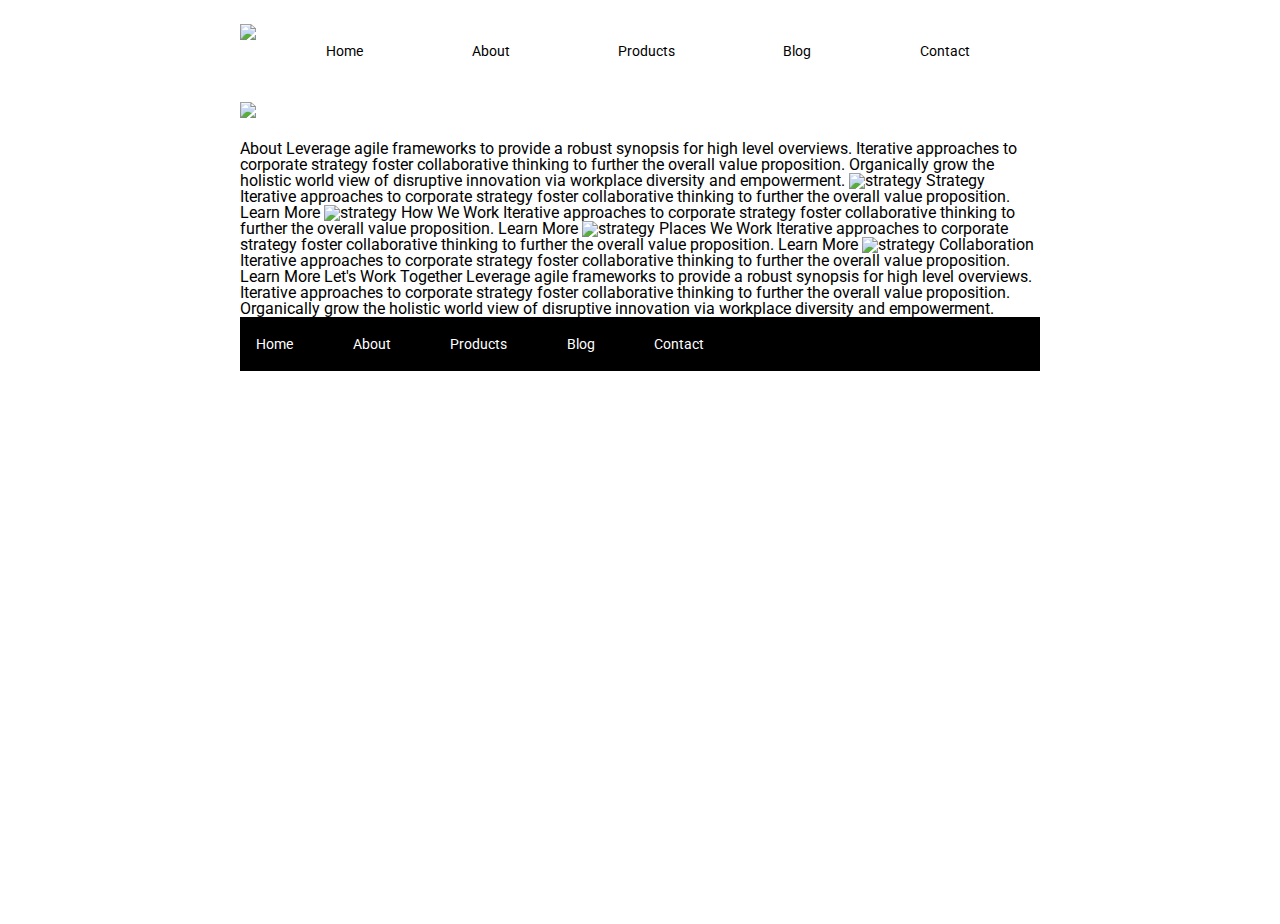
==== about.html @ 3e52ac82 "about page header added" ====
<!doctype html>

<html lang="en">
<head>
  <meta charset="utf-8">

  <title>Sprint Challenge - About</title>

  <link href="https://fonts.googleapis.com/css?family=Roboto|Rubik" rel="stylesheet">
  <link rel="stylesheet" href="css/index.css">

</head>

<body>
    <div class="container about-page">
      <header>
        <div class="top">
            <img src="./img/lambda-black.png">
            <nav>
                <a href="#">Home</a>
                <a href="about.html">About</a>
                <a href="#">Products</a>
                <a href="#">Blog</a>
                <a href="#">Contact</a>
            </nav>
        </div>
        <img src="./img/jumbo-about.png">
    </header>
     
      About

      Leverage agile frameworks to provide a robust synopsis for high level overviews. Iterative approaches to corporate strategy foster collaborative thinking to further the overall value proposition. Organically grow the holistic world view of disruptive innovation via workplace diversity and empowerment.


      <img src="img/about-plan.png" alt="strategy">
      
      Strategy
      
      Iterative approaches to corporate strategy foster collaborative thinking to further the overall value proposition.

      Learn More



      <img src="img/about-working.png" alt="strategy">
      
      How We Work
      
      Iterative approaches to corporate strategy foster collaborative thinking to further the overall value proposition.

      Learn More



      <img src="img/about-office.png" alt="strategy">
      
      Places We Work

      Iterative approaches to corporate strategy foster collaborative thinking to further the overall value proposition.

      Learn More

      <img src="img/about-meeting.png" alt="strategy">
      
      Collaboration
      
      Iterative approaches to corporate strategy foster collaborative thinking to further the overall value proposition.

      Learn More

      Let's Work Together

      Leverage agile frameworks to provide a robust synopsis for high level overviews. Iterative approaches to corporate strategy foster collaborative thinking to further the overall value proposition. Organically grow the holistic world view of disruptive innovation via workplace diversity and empowerment.
        
      <footer>
        <nav>
          <a href="index.html">Home</a>
          <a href="#">About</a>
          <a href="#">Products</a>
          <a href="#">Blog</a>
          <a href="#">Contact</a>
        </nav>
      </footer>
    </div><!-- container -->        
</body>
</html>
---- css/index.css ----
/* http://meyerweb.com/eric/tools/css/reset/ 
   v2.0 | 20110126
   License: none (public domain)
*/

html, body, div, span, applet, object, iframe,
h1, h2, h3, h4, h5, h6, p, blockquote, pre,
a, abbr, acronym, address, big, cite, code,
del, dfn, em, img, ins, kbd, q, s, samp,
small, strike, strong, sub, sup, tt, var,
b, u, i, center,
dl, dt, dd, ol, ul, li,
fieldset, form, label, legend,
table, caption, tbody, tfoot, thead, tr, th, td,
article, aside, canvas, details, embed, 
figure, figcaption, footer, header, hgroup, 
menu, nav, output, ruby, section, summary,
time, mark, audio, video {
	margin: 0;
	padding: 0;
	border: 0;
	font-size: 100%;
	font: inherit;
	vertical-align: baseline;
}
/* HTML5 display-role reset for older browsers */
article, aside, details, figcaption, figure, 
footer, header, hgroup, menu, nav, section {
	display: block;
}
body {
    line-height: 1;
}
ol, ul {
	list-style: none;
}
blockquote, q {
	quotes: none;
}
blockquote:before, blockquote:after,
q:before, q:after {
	content: '';
	content: none;
}
table {
	border-collapse: collapse;
	border-spacing: 0;
}

* {
    box-sizing: border-box;
}

html, body {
    height: 100%;
    font-family: 'Roboto', sans-serif;
}

h1, h2, h3, h4, h5 {
    font-size: 18px;
    margin-bottom: 15px;
    font-family: 'Rubik', sans-serif;
}

p {
    line-height: 1.4;
}

/* my code */
header {
    margin-bottom: 2.5%;
}

.top {
    display: flex;
    margin: 3% 0;
}
.top img {
    height: 40px;
}

header nav {
    display: flex;
    flex-grow: 1;
    justify-content: space-around;
    align-items: center;
    padding: 20px 2%;
    font-size: 14px;
}

header nav a {
    color: black;
    text-decoration: none;
}
/* end section */

.container {
    width: 800px;
    margin: 0 auto;
}

.top-content {
    display: flex;
    flex-wrap: wrap;
    justify-content: space-evenly;
    margin-bottom: 20px;
    border-bottom: 1px dashed black;
}

.top-content .text-container {
    width: 48%;
    padding: 0 1%;
    padding-bottom: 20px;  
}

.middle-content {
    margin-bottom: 20px;
    border-bottom: 1px dashed black;
}

.middle-content h2 {
    padding: 0 2%;
    margin-bottom: 0;
}

.middle-content .boxes {
    display: flex;
    flex-wrap: wrap;
    justify-content: space-evenly;
}

.middle-content .boxes .box {
    width: 12.5%;
    height: 100px;
    background: black;
    margin: 20px 2.5%;
    color: white;
    display: flex;
    align-items: center;
    justify-content: center;
}

.bottom-content {
    display: flex;
    margin: 0 2% 20px;
    justify-content: space-around;
}

.bottom-content .text-container {
    padding-right: 4%;
}

.bottom-content .text-container:last-child {
    padding-right: 0;
}

footer {
    width: 100%;
    background: black;
}

footer nav {
    width: 60%;
    display: flex;
    justify-content: space-between;
    align-items: center;
    padding: 20px 2%;
    font-size: 14px;
}

footer nav a {
    color: white;
    text-decoration: none;
}
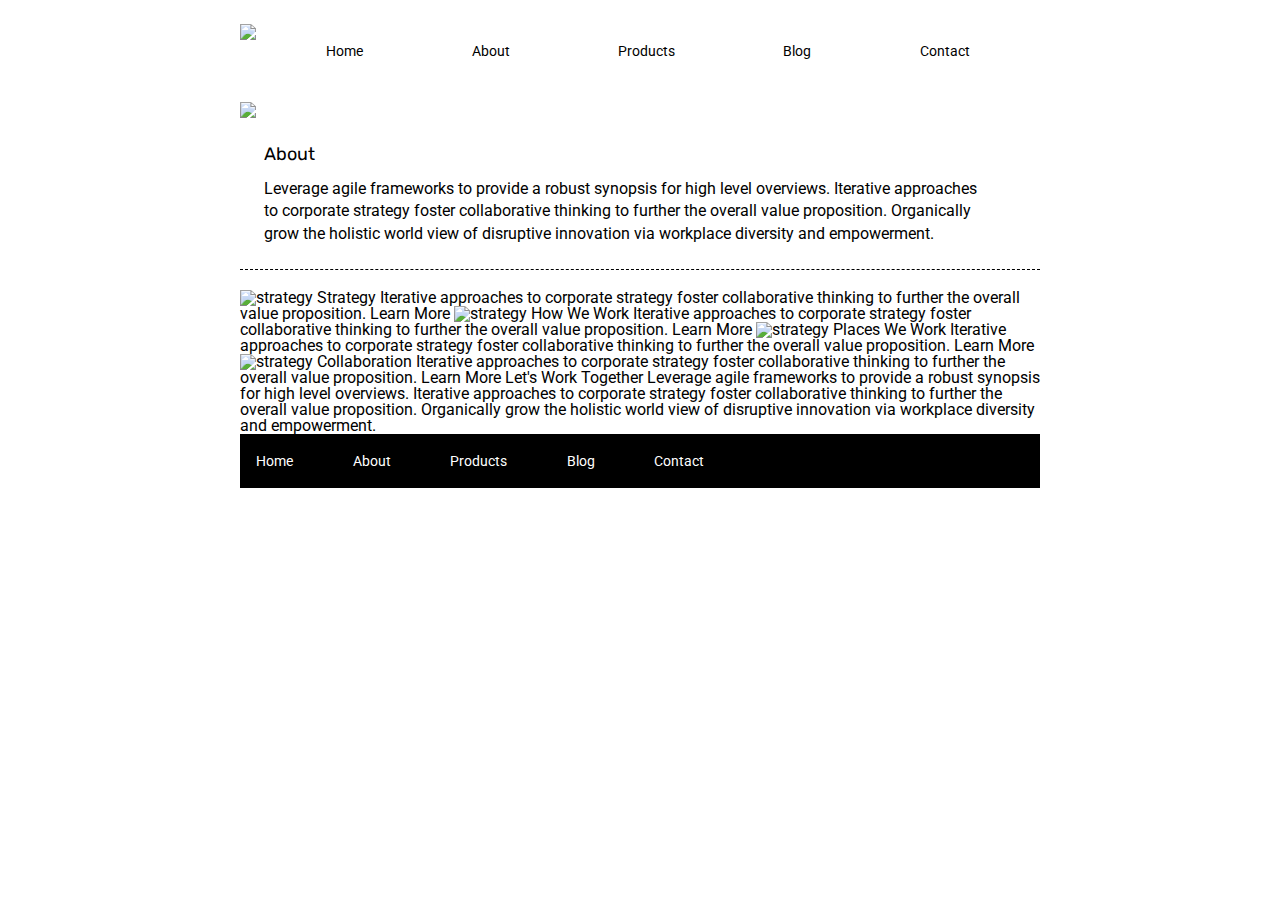
==== commit 0854b38e: "about page header done" ====
--- a/about.html
+++ b/about.html
@@ -7,7 +7,7 @@
   <title>Sprint Challenge - About</title>
 
   <link href="https://fonts.googleapis.com/css?family=Roboto|Rubik" rel="stylesheet">
-  <link rel="stylesheet" href="css/index.css">
+  <link rel="stylesheet" href="css/about.css">
 
 </head>
 
@@ -24,12 +24,14 @@
                 <a href="#">Contact</a>
             </nav>
         </div>
+
         <img src="./img/jumbo-about.png">
-    </header>
-     
-      About
 
-      Leverage agile frameworks to provide a robust synopsis for high level overviews. Iterative approaches to corporate strategy foster collaborative thinking to further the overall value proposition. Organically grow the holistic world view of disruptive innovation via workplace diversity and empowerment.
+        <div class="bottom">
+          <h3>About</h3>
+          <p>Leverage agile frameworks to provide a robust synopsis for high level overviews. Iterative approaches to corporate strategy foster collaborative thinking to further the overall value proposition. Organically grow the holistic world view of disruptive innovation via workplace diversity and empowerment.</p>
+        </div>
+      </header>
 
 
       <img src="img/about-plan.png" alt="strategy">
--- a/css/about.css
+++ b/css/about.css
@@ -0,0 +1,179 @@
+/* http://meyerweb.com/eric/tools/css/reset/ 
+   v2.0 | 20110126
+   License: none (public domain)
+*/
+
+html, body, div, span, applet, object, iframe,
+h1, h2, h3, h4, h5, h6, p, blockquote, pre,
+a, abbr, acronym, address, big, cite, code,
+del, dfn, em, img, ins, kbd, q, s, samp,
+small, strike, strong, sub, sup, tt, var,
+b, u, i, center,
+dl, dt, dd, ol, ul, li,
+fieldset, form, label, legend,
+table, caption, tbody, tfoot, thead, tr, th, td,
+article, aside, canvas, details, embed, 
+figure, figcaption, footer, header, hgroup, 
+menu, nav, output, ruby, section, summary,
+time, mark, audio, video {
+	margin: 0;
+	padding: 0;
+	border: 0;
+	font-size: 100%;
+	font: inherit;
+	vertical-align: baseline;
+}
+/* HTML5 display-role reset for older browsers */
+article, aside, details, figcaption, figure, 
+footer, header, hgroup, menu, nav, section {
+	display: block;
+}
+body {
+    line-height: 1;
+}
+ol, ul {
+	list-style: none;
+}
+blockquote, q {
+	quotes: none;
+}
+blockquote:before, blockquote:after,
+q:before, q:after {
+	content: '';
+	content: none;
+}
+table {
+	border-collapse: collapse;
+	border-spacing: 0;
+}
+
+* {
+    box-sizing: border-box;
+}
+
+html, body {
+    height: 100%;
+    font-family: 'Roboto', sans-serif;
+}
+
+h1, h2, h3, h4, h5 {
+    font-size: 18px;
+    margin-bottom: 15px;
+    font-family: 'Rubik', sans-serif;
+}
+
+p {
+    line-height: 1.4;
+}
+
+/* my code */
+header {
+    border-bottom: 1px dashed black;
+    margin-bottom: 2.5%;
+}
+
+.top {
+    display: flex;
+    margin: 3% 0;
+}
+.top img {
+    height: 40px;
+}
+
+header nav {
+    display: flex;
+    flex-grow: 1;
+    justify-content: space-around;
+    align-items: center;
+    padding: 20px 2%;
+    font-size: 14px;
+}
+header nav a {
+    color: black;
+    text-decoration: none;
+}
+
+.bottom {
+    margin: 3%;
+    width: 90%;
+}
+/* end section */
+
+.container {
+    width: 800px;
+    margin: 0 auto;
+}
+
+.top-content {
+    display: flex;
+    flex-wrap: wrap;
+    justify-content: space-evenly;
+    margin-bottom: 20px;
+    border-bottom: 1px dashed black;
+}
+
+.top-content .text-container {
+    width: 48%;
+    padding: 0 1%;
+    padding-bottom: 20px;  
+}
+
+.middle-content {
+    margin-bottom: 20px;
+    border-bottom: 1px dashed black;
+}
+
+.middle-content h2 {
+    padding: 0 2%;
+    margin-bottom: 0;
+}
+
+.middle-content .boxes {
+    display: flex;
+    flex-wrap: wrap;
+    justify-content: space-evenly;
+}
+
+.middle-content .boxes .box {
+    width: 12.5%;
+    height: 100px;
+    background: black;
+    margin: 20px 2.5%;
+    color: white;
+    display: flex;
+    align-items: center;
+    justify-content: center;
+}
+
+.bottom-content {
+    display: flex;
+    margin: 0 2% 20px;
+    justify-content: space-around;
+}
+
+.bottom-content .text-container {
+    padding-right: 4%;
+}
+
+.bottom-content .text-container:last-child {
+    padding-right: 0;
+}
+
+footer {
+    width: 100%;
+    background: black;
+}
+
+footer nav {
+    width: 60%;
+    display: flex;
+    justify-content: space-between;
+    align-items: center;
+    padding: 20px 2%;
+    font-size: 14px;
+}
+
+footer nav a {
+    color: white;
+    text-decoration: none;
+}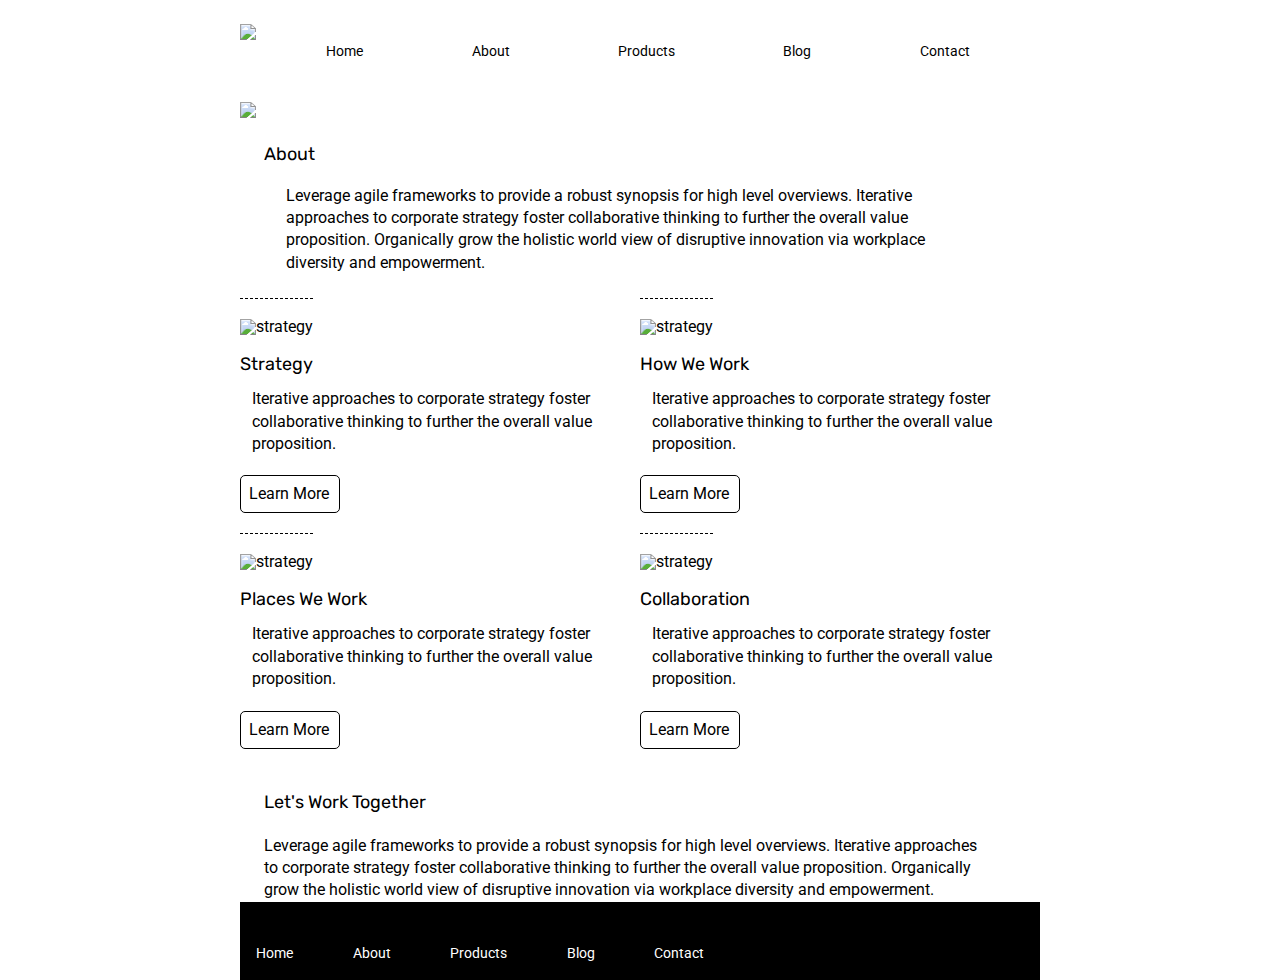
==== commit 13a0e0ee: "about page done" ====
--- a/about.html
+++ b/about.html
@@ -32,49 +32,42 @@
           <p>Leverage agile frameworks to provide a robust synopsis for high level overviews. Iterative approaches to corporate strategy foster collaborative thinking to further the overall value proposition. Organically grow the holistic world view of disruptive innovation via workplace diversity and empowerment.</p>
         </div>
       </header>
+      
+      <div class="middle">
+        <section id="content1">
 
+          <img src="img/about-plan.png" alt="strategy">
+          <h3>Strategy</h3>
+          <p>Iterative approaches to corporate strategy foster collaborative thinking to further the overall value proposition.</p>
+          <a href="#">Learn More</a>
 
-      <img src="img/about-plan.png" alt="strategy">
-      
-      Strategy
-      
-      Iterative approaches to corporate strategy foster collaborative thinking to further the overall value proposition.
+          <img src="img/about-office.png" alt="strategy">
+          <h3>Places We Work</h3>
+          <p>Iterative approaches to corporate strategy foster collaborative thinking to further the overall value proposition.</p>
+          <a href="#">Learn More</a>
 
-      Learn More
+        </section>
 
+        <section id="content2">
 
+          <img src="img/about-working.png" alt="strategy">
+          <h3>How We Work</h3>
+          <p>Iterative approaches to corporate strategy foster collaborative thinking to further the overall value proposition.</p>
+          <a href="#">Learn More</a>
 
-      <img src="img/about-working.png" alt="strategy">
-      
-      How We Work
-      
-      Iterative approaches to corporate strategy foster collaborative thinking to further the overall value proposition.
+          <img src="img/about-meeting.png" alt="strategy">
+          <h3>Collaboration</h3>
+          <p>Iterative approaches to corporate strategy foster collaborative thinking to further the overall value proposition.</p>
+          <a href="#">Learn More</a>
+          
+        </section>
+      </div>
 
-      Learn More
-
-
-
-      <img src="img/about-office.png" alt="strategy">
-      
-      Places We Work
-
-      Iterative approaches to corporate strategy foster collaborative thinking to further the overall value proposition.
-
-      Learn More
-
-      <img src="img/about-meeting.png" alt="strategy">
-      
-      Collaboration
-      
-      Iterative approaches to corporate strategy foster collaborative thinking to further the overall value proposition.
-
-      Learn More
-
-      Let's Work Together
-
-      Leverage agile frameworks to provide a robust synopsis for high level overviews. Iterative approaches to corporate strategy foster collaborative thinking to further the overall value proposition. Organically grow the holistic world view of disruptive innovation via workplace diversity and empowerment.
-        
       <footer>
+        <div class="topFooter">
+          <h3>Let's Work Together</h3>
+          <p>Leverage agile frameworks to provide a robust synopsis for high level overviews. Iterative approaches to corporate strategy foster collaborative thinking to further the overall value proposition. Organically grow the holistic world view of disruptive innovation via workplace diversity and empowerment.</p>
+        </div>
         <nav>
           <a href="index.html">Home</a>
           <a href="#">About</a>
@@ -85,4 +78,4 @@
       </footer>
     </div><!-- container -->        
 </body>
-</html>+</html>
--- a/css/about.css
+++ b/css/about.css
@@ -68,7 +68,6 @@
 
 /* my code */
 header {
-    border-bottom: 1px dashed black;
     margin-bottom: 2.5%;
 }
 
@@ -97,6 +96,32 @@
     margin: 3%;
     width: 90%;
 }
+
+.middle{
+    display:flex;
+}
+
+section {
+    width: 50%;
+}
+
+.middle section img {
+    border-top: 1px dashed black;
+    box-sizing: border-box;
+    padding: 20px 0;
+}
+
+.middle section a {
+    border: 1px solid black;
+    border-radius: 5px;
+    color: black;
+    display: block;
+    text-decoration: none;
+    padding: 10px 2%;
+    margin: 5% 0;
+    width: 100px;
+}
+
 /* end section */
 
 .container {
@@ -164,6 +189,15 @@
     background: black;
 }
 
+/* more of my code */
+.topFooter {
+    background: white;
+}
+.topFooter h3, p {
+    width: 90%;
+    margin: 3%;
+}
+
 footer nav {
     width: 60%;
     display: flex;
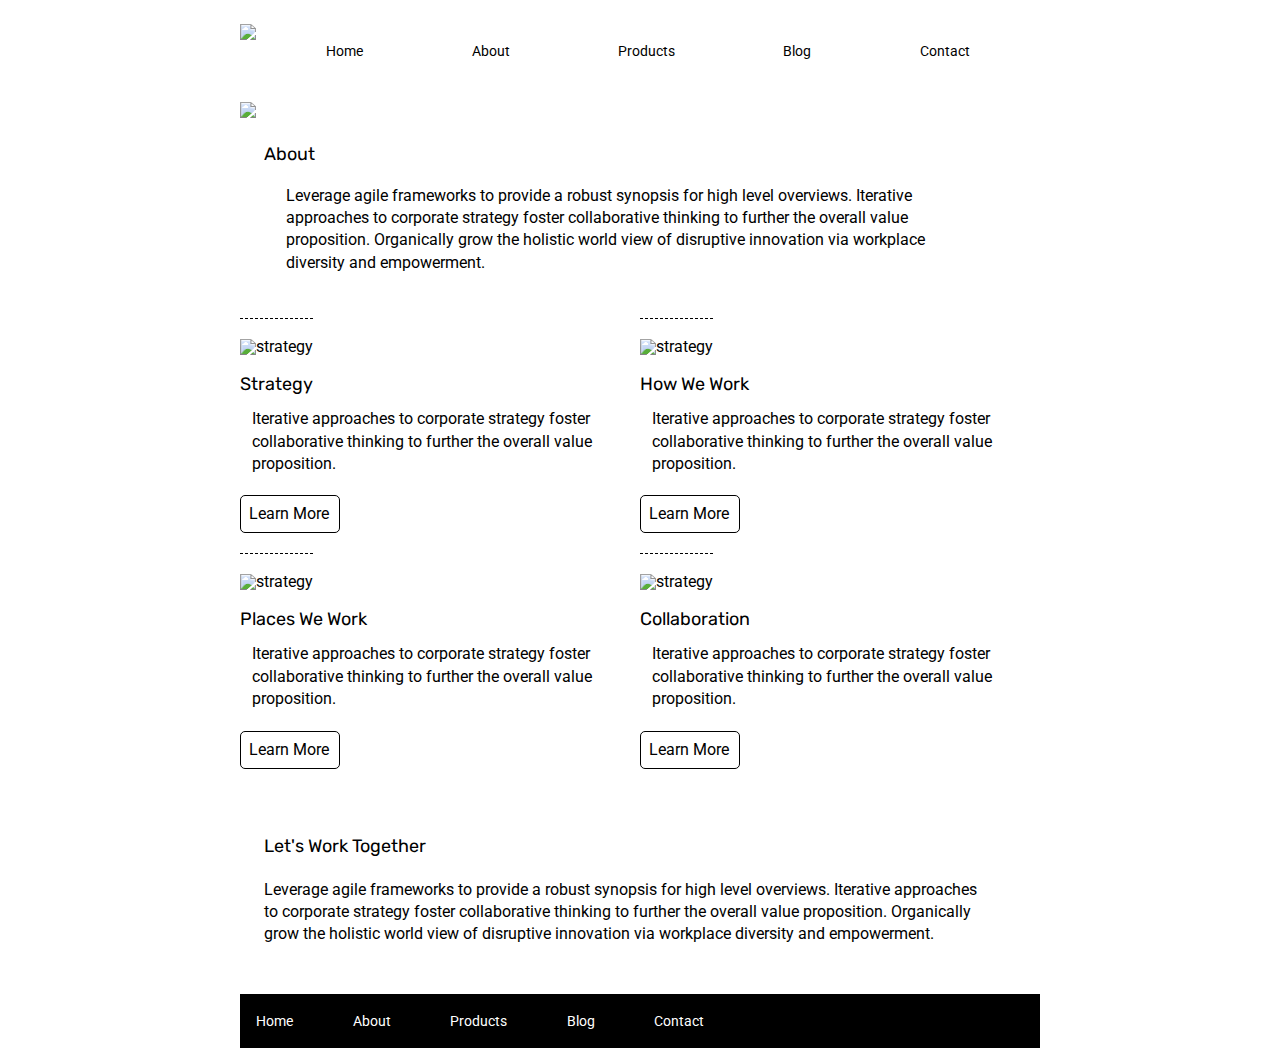
==== commit 65537c61: "made home and about links work" ====
--- a/about.html
+++ b/about.html
@@ -17,7 +17,7 @@
         <div class="top">
             <img src="./img/lambda-black.png">
             <nav>
-                <a href="#">Home</a>
+                <a href="index.html">Home</a>
                 <a href="about.html">About</a>
                 <a href="#">Products</a>
                 <a href="#">Blog</a>
@@ -70,7 +70,7 @@
         </div>
         <nav>
           <a href="index.html">Home</a>
-          <a href="#">About</a>
+          <a href="about.html">About</a>
           <a href="#">Products</a>
           <a href="#">Blog</a>
           <a href="#">Contact</a>
--- a/css/about.css
+++ b/css/about.css
@@ -66,6 +66,15 @@
     line-height: 1.4;
 }
 
+.container {
+    /* my code: makes container a flex dislpay, allows content to grow */
+        display: flex;
+        flex-direction: column;
+        height: 100vh;
+    width: 800px;
+    margin: 0 auto;
+}
+
 /* my code */
 header {
     margin-bottom: 2.5%;
@@ -99,6 +108,8 @@
 
 .middle{
     display:flex;
+    /* my code: makes this grow to fit page */
+        flex: 1 0 auto;
 }
 
 section {
@@ -124,80 +135,25 @@
 
 /* end section */
 
-.container {
-    width: 800px;
-    margin: 0 auto;
-}
-
-.top-content {
-    display: flex;
-    flex-wrap: wrap;
-    justify-content: space-evenly;
-    margin-bottom: 20px;
-    border-bottom: 1px dashed black;
-}
-
-.top-content .text-container {
-    width: 48%;
-    padding: 0 1%;
-    padding-bottom: 20px;  
-}
-
-.middle-content {
-    margin-bottom: 20px;
-    border-bottom: 1px dashed black;
-}
-
-.middle-content h2 {
-    padding: 0 2%;
-    margin-bottom: 0;
-}
-
-.middle-content .boxes {
-    display: flex;
-    flex-wrap: wrap;
-    justify-content: space-evenly;
-}
-
-.middle-content .boxes .box {
-    width: 12.5%;
-    height: 100px;
-    background: black;
-    margin: 20px 2.5%;
-    color: white;
-    display: flex;
-    align-items: center;
-    justify-content: center;
-}
-
-.bottom-content {
-    display: flex;
-    margin: 0 2% 20px;
-    justify-content: space-around;
-}
-
-.bottom-content .text-container {
-    padding-right: 4%;
-}
-
-.bottom-content .text-container:last-child {
-    padding-right: 0;
-}
-
 footer {
     width: 100%;
     background: black;
+    /* my code: prevents this from shrinking */
+        flex-shrink: 0;
 }
 
 /* more of my code */
 .topFooter {
     background: white;
+    border-bottom: 24px solid white;
+    border-top: 24px solid white;
 }
 .topFooter h3, p {
     width: 90%;
     margin: 3%;
 }
 
+/* end section */
 footer nav {
     width: 60%;
     display: flex;
